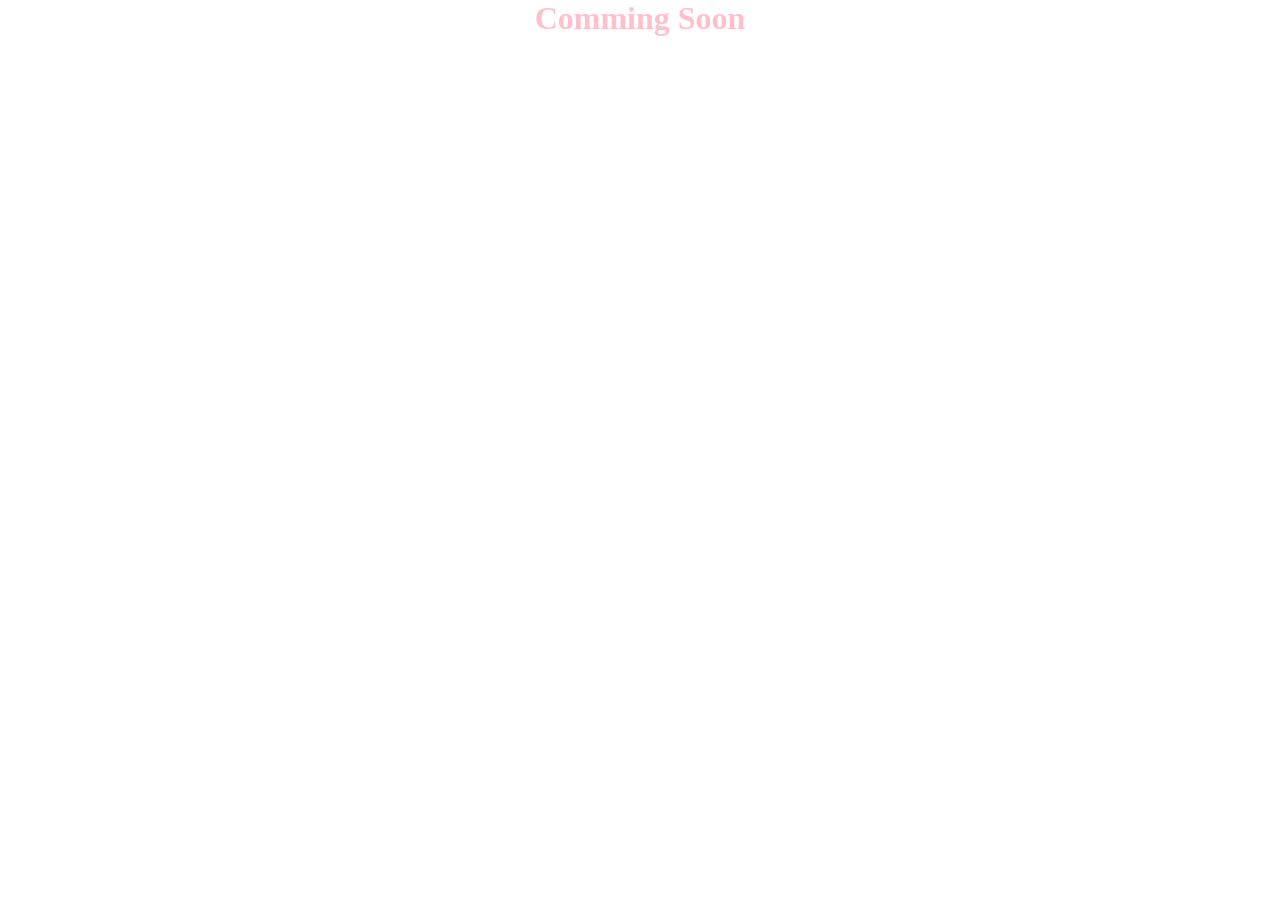
==== index.html @ 16eb5b48 "Uploaded Sample files for website" ====
<!DOCTYPE html>
<html>
<head>
	<title>Narayan Gautam</title>
	<link rel="shortcut icon" type="image/jpg" href="/code.svg"/>
	<link rel="stylesheet" type="text/css" href="style.css">
</head>
<body>
	<h1>Comming Soon</h1>

</body>
</html>
---- style.css ----
*{
	box-sizing: border-box;
	margin: 0;
	padding: 0;
}

h1{	
	text-align: center;
	font-weight: 900;
	color: pink;
}
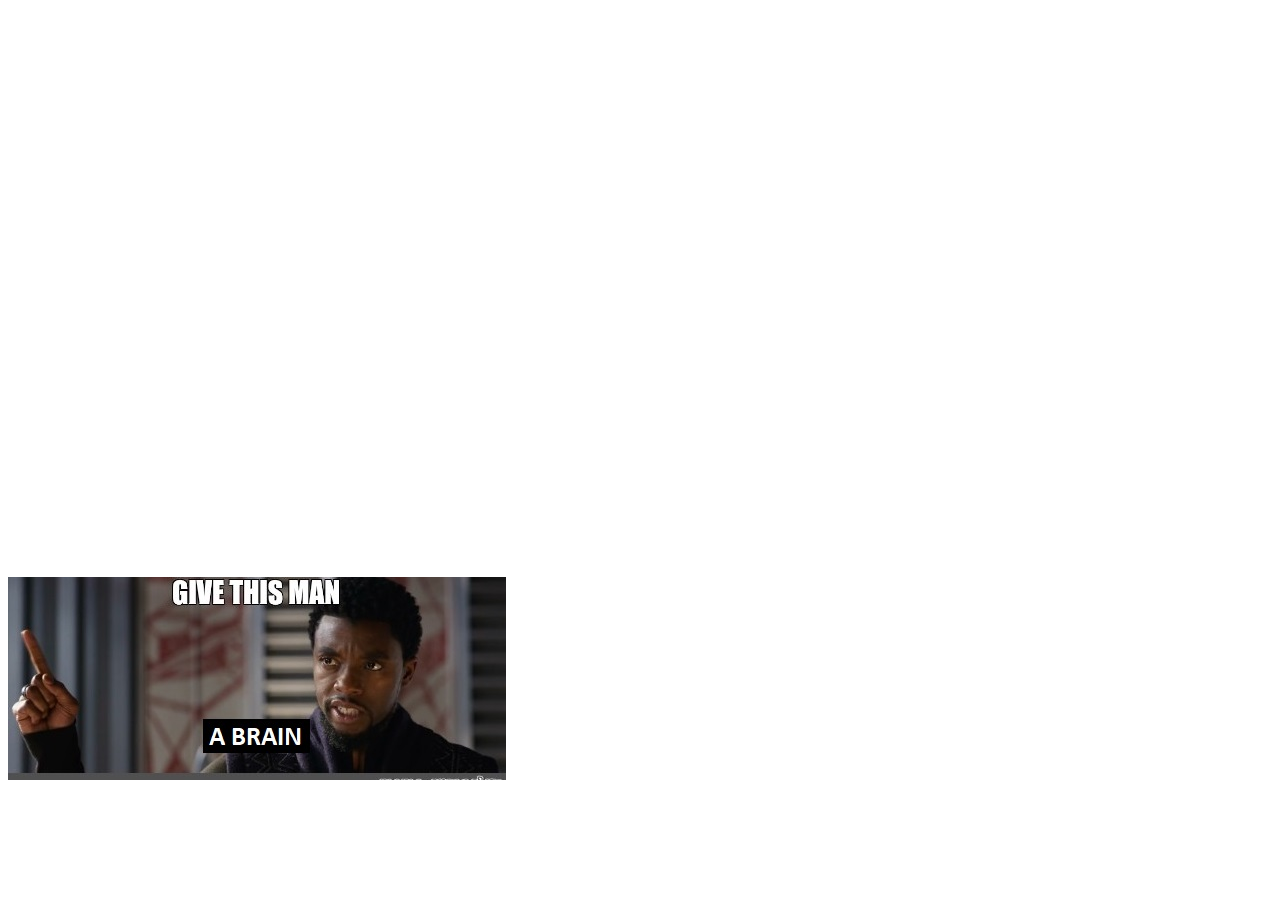
==== commit 0201a52f: "Uploaded Meme for Sooraj" ====
--- a/index.html
+++ b/index.html
@@ -1,12 +1,15 @@
 <!DOCTYPE html>
-<html>
+<html lang="en">
 <head>
-	<title>Narayan Gautam</title>
-	<link rel="shortcut icon" type="image/jpg" href="/code.svg"/>
-	<link rel="stylesheet" type="text/css" href="style.css">
+    <meta charset="UTF-8">
+    <meta http-equiv="X-UA-Compatible" content="IE=edge">
+    <meta name="viewport" content="width=device-width, initial-scale=1.0">
+    <title>Document</title>
 </head>
 <body>
-	<h1>Comming Soon</h1>
-
+    <iframe src="https://www.facebook.com/plugins/post.php?href=https%3A%2F%2Fwww.facebook.com%2Fpermalink.php%3Fstory_fbid%3D3879577898935016%26id%3D100006485316685&show_text=true&width=500" width="500" height="565" style="border:none;overflow:hidden" scrolling="no" frameborder="0" allowfullscreen="true" allow="autoplay; clipboard-write; encrypted-media; picture-in-picture; web-share; data-autoplay;"></iframe>
+    <div>
+        <img src="meme.jpg" alt="Meme Not Found">
+    </div>
 </body>
 </html>
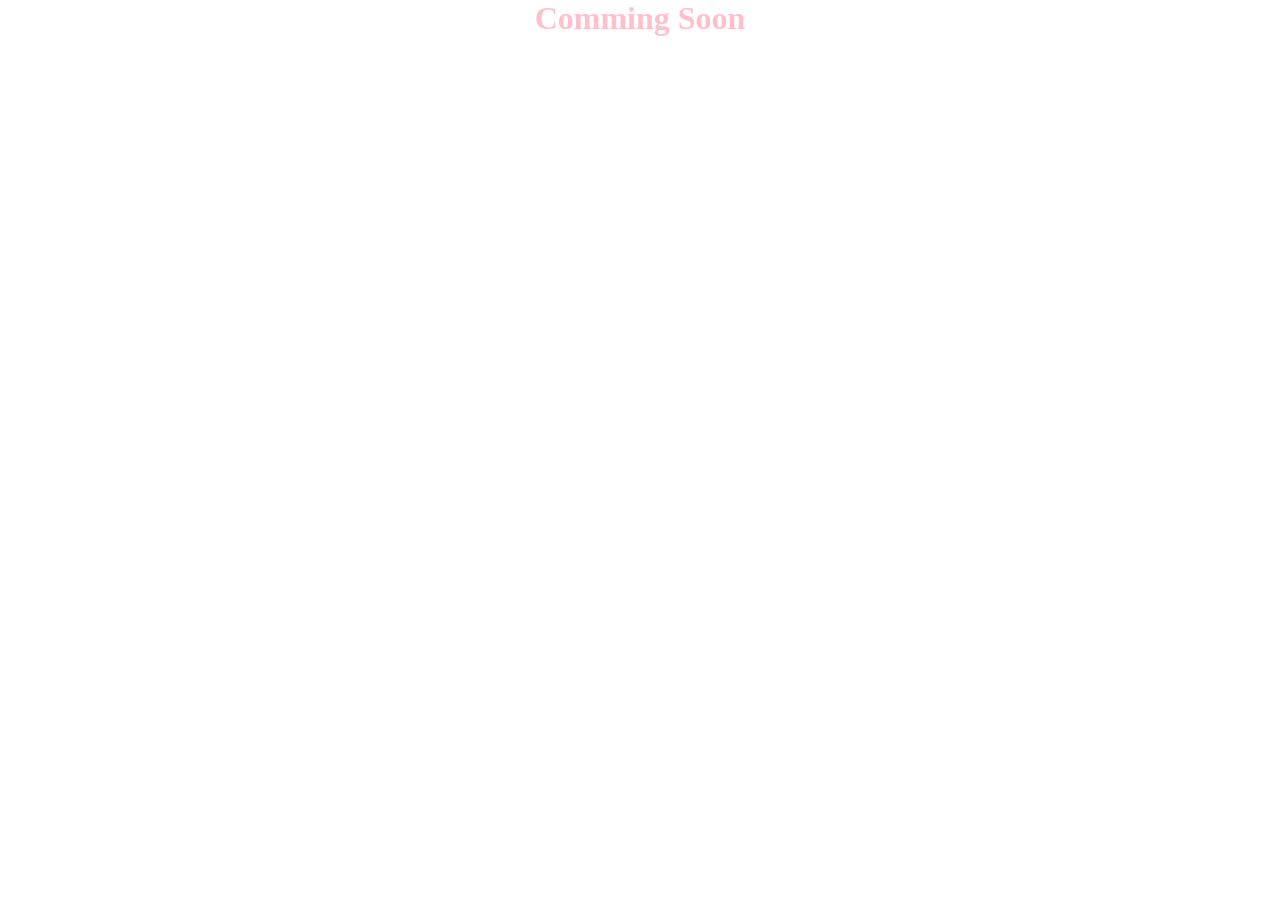
==== commit 7dd90961: "Uploaded Final FIles" ====
--- a/index.html
+++ b/index.html
@@ -1,15 +1,12 @@
 <!DOCTYPE html>
-<html lang="en">
+<html>
 <head>
-    <meta charset="UTF-8">
-    <meta http-equiv="X-UA-Compatible" content="IE=edge">
-    <meta name="viewport" content="width=device-width, initial-scale=1.0">
-    <title>Document</title>
+	<title>Narayan Gautam</title>
+	<link rel="shortcut icon" type="image/jpg" href="/code.svg"/>
+	<link rel="stylesheet" type="text/css" href="style.css">
 </head>
 <body>
-    <iframe src="https://www.facebook.com/plugins/post.php?href=https%3A%2F%2Fwww.facebook.com%2Fpermalink.php%3Fstory_fbid%3D3879577898935016%26id%3D100006485316685&show_text=true&width=500" width="500" height="565" style="border:none;overflow:hidden" scrolling="no" frameborder="0" allowfullscreen="true" allow="autoplay; clipboard-write; encrypted-media; picture-in-picture; web-share; data-autoplay;"></iframe>
-    <div>
-        <img src="meme.jpg" alt="Meme Not Found">
-    </div>
+	<h1>Comming Soon</h1>
+
 </body>
-</html>+</html> 
--- a/style.css
+++ b/style.css
@@ -0,0 +1,11 @@
+*{
+	box-sizing: border-box;
+	margin: 0;
+	padding: 0;
+}
+
+h1{	
+	text-align: center;
+	font-weight: 900;
+	color: pink;
+}
